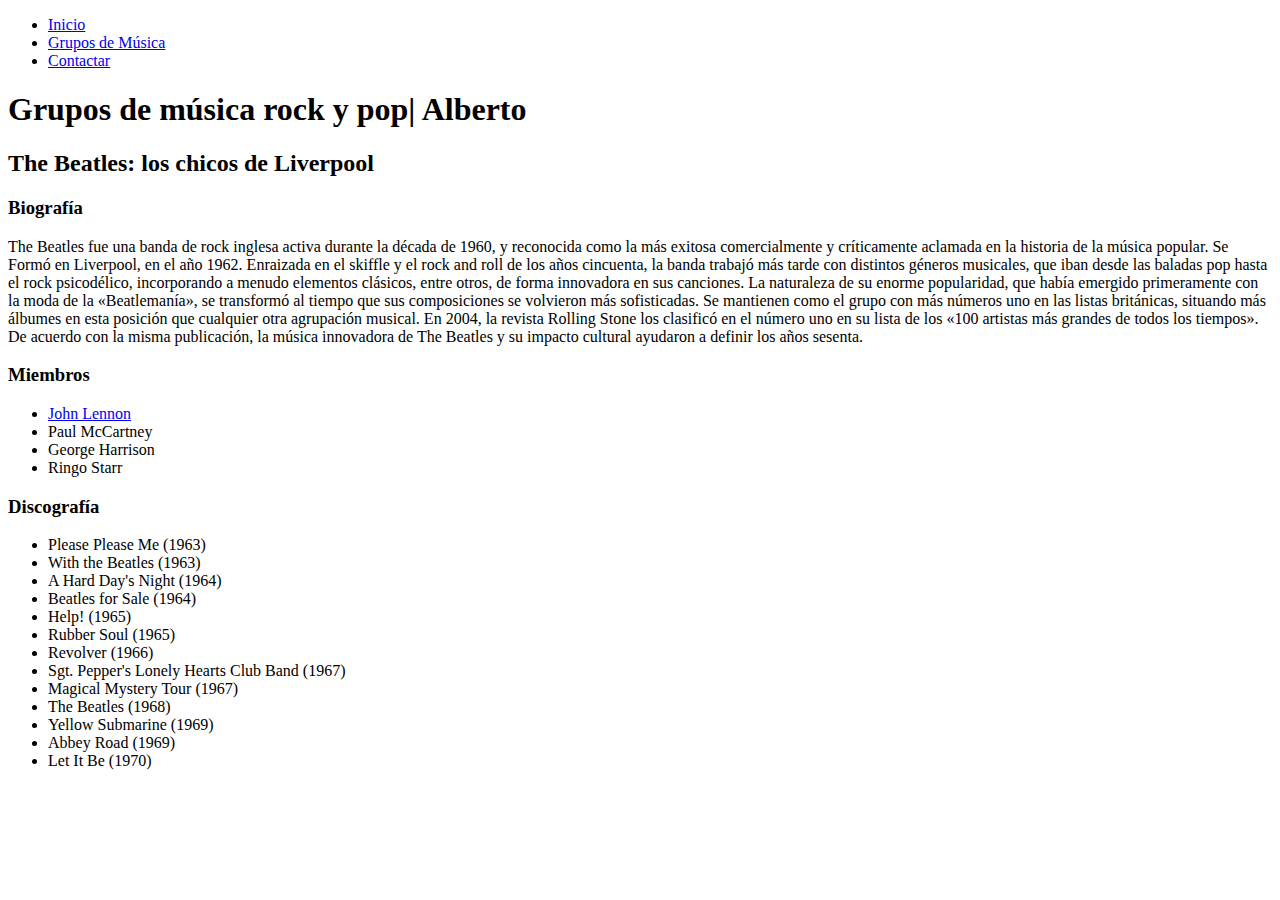
==== beatles.html @ 1d09efe0 "modificado todos los fichero y añadido uno nuevo" ====
<!DOCTYPE html>
<html lang="es">
<head>
    <meta charset="UTF-8">
    <title>The Beatles | Grupos de música rock y pop</title>
</head>
<body>
 <header>
        <nav>
            <ul>
                <li><a href="index.html">Inicio</a>
                </li>
                <li><a href="grupos-musica.html">Grupos de Música</a>
                </li>
                <li><a href="contactar.html">Contactar</a>
                </li>
            </ul>
        </nav>
        <h1>Grupos de música rock y pop| Alberto</h1>
    </header>
    <h2>The Beatles: los chicos de Liverpool</h2>
    

<h3>Biografía</h3>

<p>The Beatles fue una banda de rock inglesa activa durante la década de 1960, y reconocida como la más exitosa comercialmente y críticamente aclamada en la historia de la música popular. Se Formó en Liverpool, en el año 1962. Enraizada en el skiffle y el rock and roll de los años cincuenta, la banda trabajó más tarde con distintos géneros musicales, que iban desde las baladas pop hasta el rock psicodélico, incorporando a menudo elementos clásicos, entre otros, de forma innovadora en sus canciones. La naturaleza de su enorme popularidad, que había emergido primeramente con la moda de la «Beatlemanía», se transformó al tiempo que sus composiciones se volvieron más sofisticadas.
    Se mantienen como el grupo con más números uno en las listas británicas, situando más álbumes en esta posición que cualquier otra agrupación musical. En 2004, la revista Rolling Stone los clasificó en el número uno en su lista de los «100 artistas más grandes de todos los tiempos». De acuerdo con la misma publicación, la música innovadora de The Beatles y su impacto cultural ayudaron a definir los años sesenta.</p>

<h3>Miembros</h3>

<ul>
    <li><a href="http://www.thebeatles.com/">John Lennon</a></li>
    <li>Paul McCartney</li>
    <li>George Harrison</li>
    <li>Ringo Starr</li>
</ul>

<h3>Discografía</h3>

<ul>
    <li>Please Please Me (1963)</li>
    <li>With the Beatles (1963)</li>
    <li>A Hard Day's Night (1964)</li>
    <li>Beatles for Sale (1964)</li>
    <li>Help! (1965)</li>
    <li>Rubber Soul (1965)</li>
    <li>Revolver (1966)</li>
    <li>Sgt. Pepper's Lonely Hearts Club Band (1967)</li>
    <li>Magical Mystery Tour (1967)</li>
    <li>The Beatles (1968)</li>
    <li>Yellow Submarine (1969)</li>
    <li>Abbey Road (1969)</li>
    <li>Let It Be (1970)</li>
</ul>

    
    
    
</body>
</html>
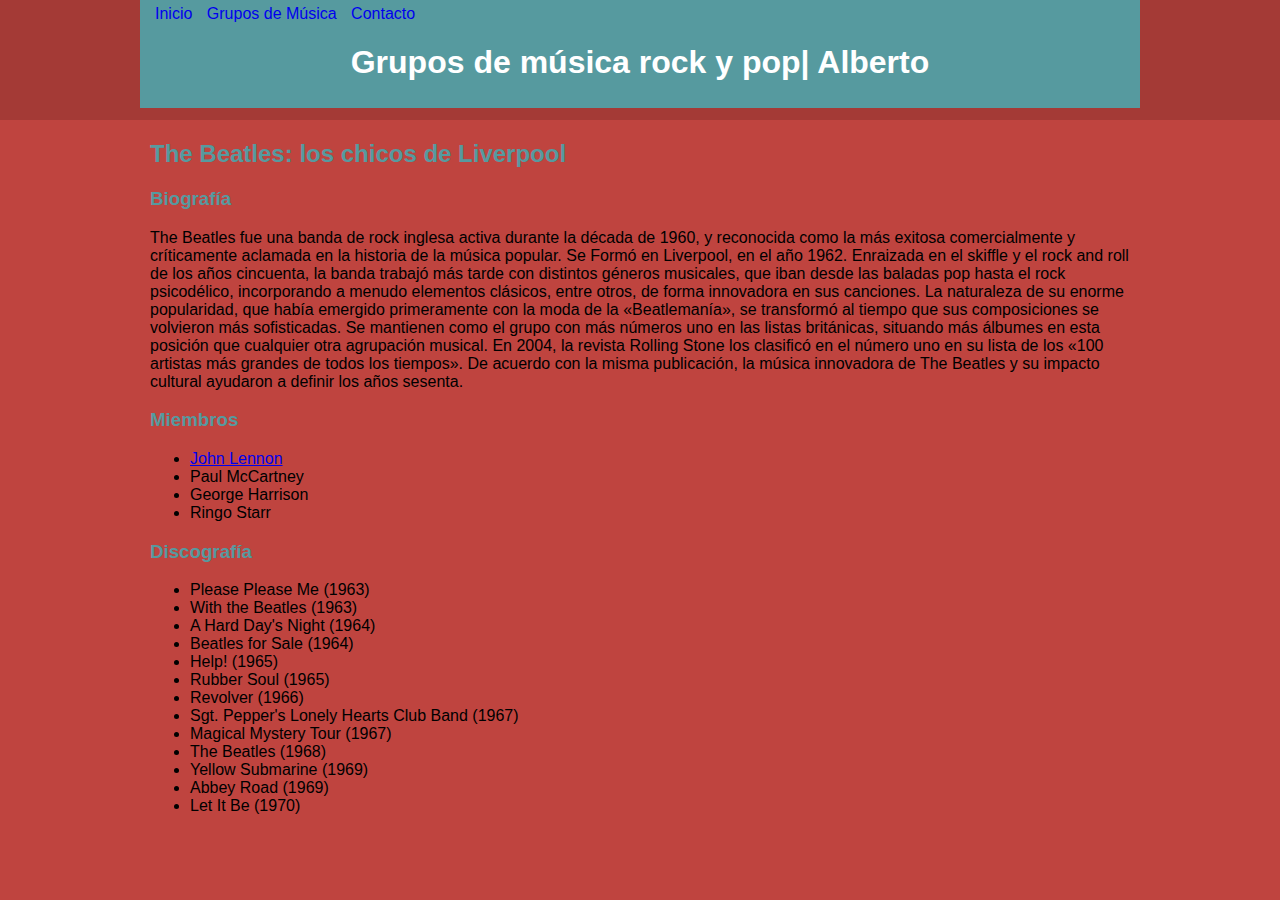
==== commit bb2b7bef: "añadidas imagenes. border y padding" ====
--- a/beatles.html
+++ b/beatles.html
@@ -3,21 +3,26 @@
 <head>
     <meta charset="UTF-8">
     <title>The Beatles | Grupos de música rock y pop</title>
+    <link rel="stylesheet" href="styles/normalize.css">
+    <link rel="stylesheet" href="styles/estilos.css">
 </head>
 <body>
  <header>
+       <div class="centrado fondogris">
         <nav>
             <ul>
                 <li><a href="index.html">Inicio</a>
                 </li>
-                <li><a href="grupos-musica.html">Grupos de Música</a>
+                <li><a href="grupos.html">Grupos de Música</a>
                 </li>
-                <li><a href="contactar.html">Contactar</a>
+                <li><a href="contacto.html">Contacto</a>
                 </li>
             </ul>
         </nav>
         <h1>Grupos de música rock y pop| Alberto</h1>
+     </div>
     </header>
+    <div class="centrado">
     <h2>The Beatles: los chicos de Liverpool</h2>
     
 
@@ -53,7 +58,7 @@
     <li>Let It Be (1970)</li>
 </ul>
 
-    
+   </div> 
     
     
 </body>
--- a/styles/estilos.css
+++ b/styles/estilos.css
@@ -0,0 +1,55 @@
+body {
+background-color: #BF443F;
+}
+header {
+background-color: #A43A36;
+    height: 120px;
+}
+header ul {
+margin-top: 0;
+    padding: 0;
+}
+header li {
+display: inline;
+    padding: 5px;
+}
+nav a {
+text-decoration: none;
+}
+
+.centrado {
+width: 980px;
+    margin: 0 auto;
+}
+h2,h3,h4{
+color: #569A9F;
+}
+h1 {
+text-align: center;
+    color: white;
+}
+.fondogris {
+background-color: #569A9F;
+    padding: 5px 10px;
+}
+
+ .logo{
+width: 447px;
+}
+
+li img {
+height: auto;
+    width=50px;
+    vertical-align: middle;
+    margin: 3px;
+    border: 2px solid #569A9F;
+    padding: 5px;
+    background-color: #BF443F;
+}
+.cantantes {
+list-style-type: none;
+}
+.lugar{
+color: grey;
+    text-transform: uppercase;
+}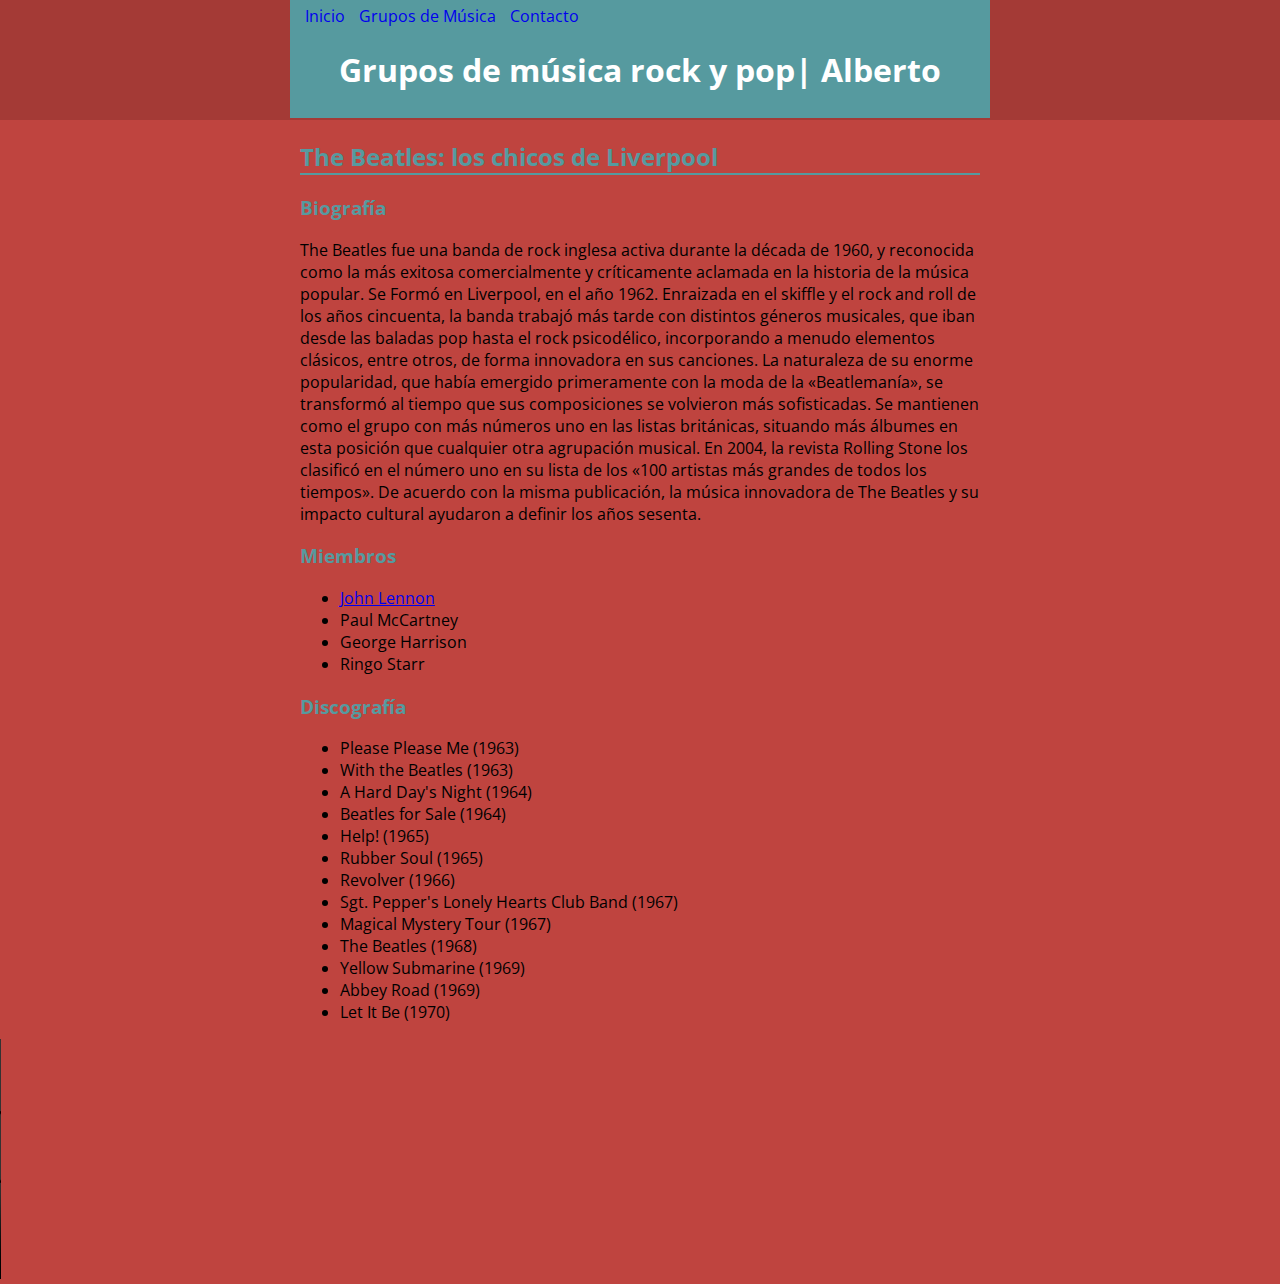
==== commit a6c60658: "añadido videos y fuente google" ====
--- a/beatles.html
+++ b/beatles.html
@@ -5,6 +5,7 @@
     <title>The Beatles | Grupos de música rock y pop</title>
     <link rel="stylesheet" href="styles/normalize.css">
     <link rel="stylesheet" href="styles/estilos.css">
+    <link href='http://fonts.googleapis.com/css?family=Open+Sans' rel='stylesheet' type='text/css'>
 </head>
 <body>
  <header>
@@ -59,7 +60,10 @@
 </ul>
 
    </div> 
-    
+    <video width="320" height="240" controls>
+   <source src="TheBeatlesLovemeDo.webm" type="video/webm; codecs=vp8,vorbis">
+   <source src="TheBeatlesLovemeDo.mp4">
+    </video>
     
 </body>
 </html>--- a/styles/estilos.css
+++ b/styles/estilos.css
@@ -18,10 +18,13 @@
 }
 
 .centrado {
-width: 980px;
+width: 680px;
     margin: 0 auto;
 }
-h2,h3,h4{
+h2{
+    border-bottom: 2px solid  #569A9F;
+}
+h2, h3, h4{
 color: #569A9F;
 }
 h1 {
@@ -35,6 +38,8 @@
 
  .logo{
 width: 447px;
+     display:block;
+    margin: 0 auto;
 }
 
 li img {
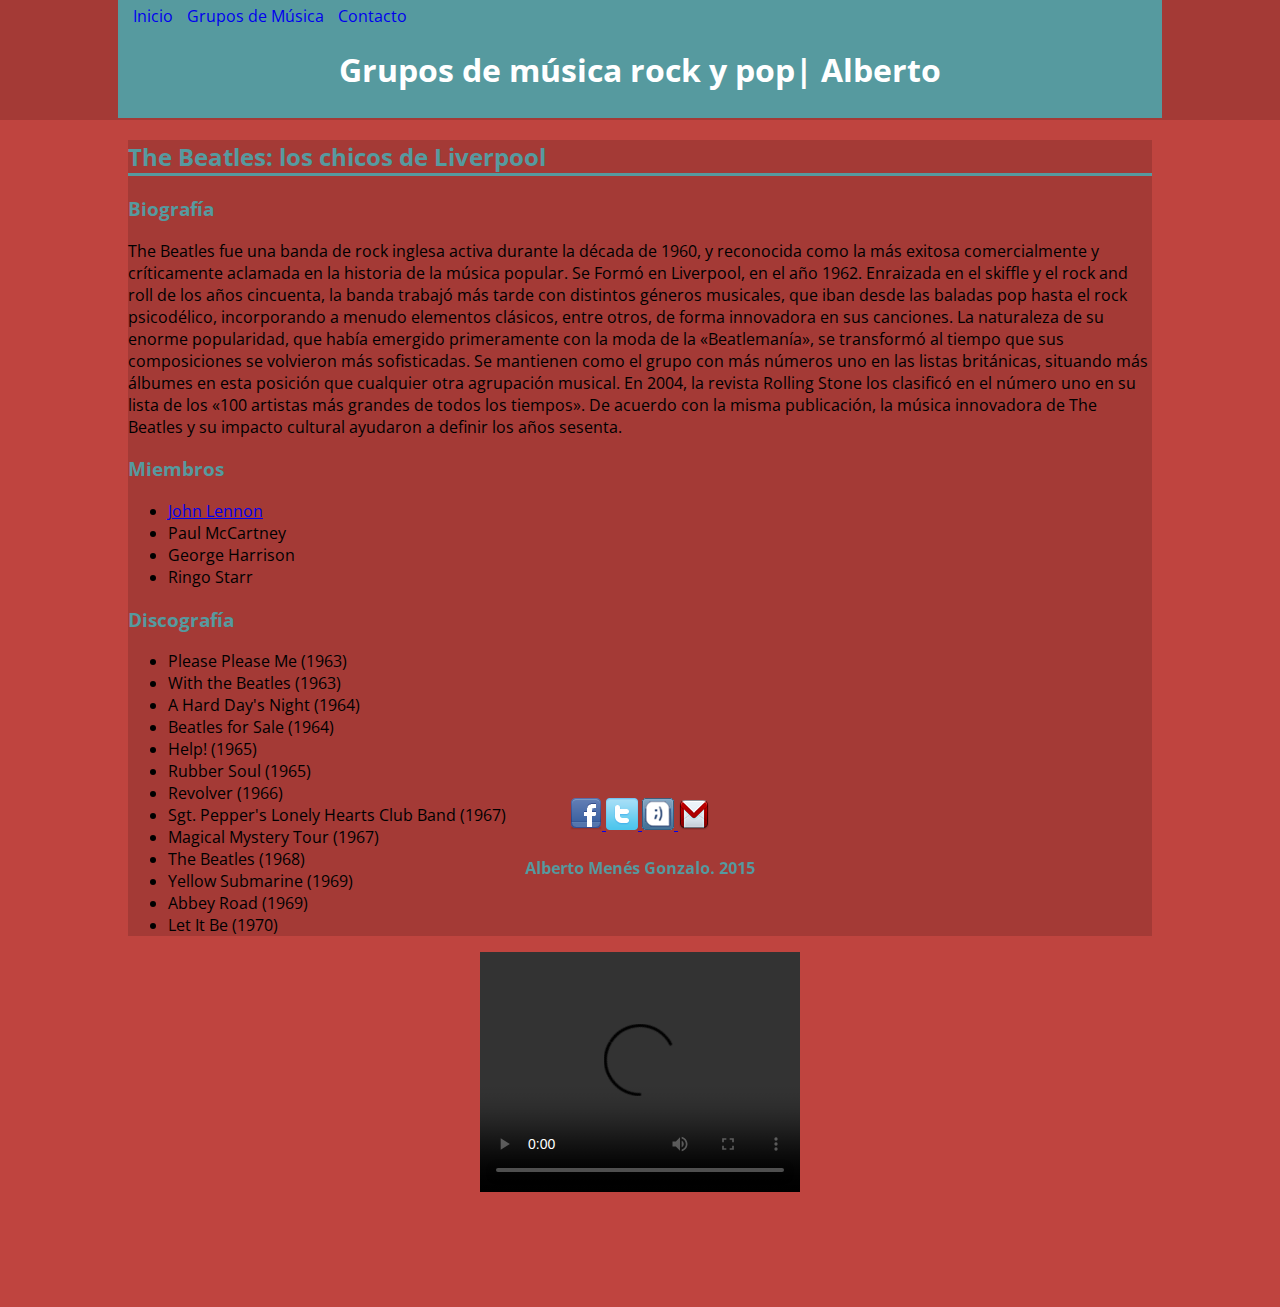
==== commit 141b58b7: "Web terminada" ====
--- a/beatles.html
+++ b/beatles.html
@@ -1,69 +1,94 @@
-<!DOCTYPE html>
-<html lang="es">
-<head>
-    <meta charset="UTF-8">
-    <title>The Beatles | Grupos de música rock y pop</title>
-    <link rel="stylesheet" href="styles/normalize.css">
-    <link rel="stylesheet" href="styles/estilos.css">
-    <link href='http://fonts.googleapis.com/css?family=Open+Sans' rel='stylesheet' type='text/css'>
-</head>
-<body>
- <header>
-       <div class="centrado fondogris">
-        <nav>
-            <ul>
-                <li><a href="index.html">Inicio</a>
-                </li>
-                <li><a href="grupos.html">Grupos de Música</a>
-                </li>
-                <li><a href="contacto.html">Contacto</a>
-                </li>
-            </ul>
-        </nav>
-        <h1>Grupos de música rock y pop| Alberto</h1>
-     </div>
-    </header>
-    <div class="centrado">
-    <h2>The Beatles: los chicos de Liverpool</h2>
-    
-
-<h3>Biografía</h3>
-
-<p>The Beatles fue una banda de rock inglesa activa durante la década de 1960, y reconocida como la más exitosa comercialmente y críticamente aclamada en la historia de la música popular. Se Formó en Liverpool, en el año 1962. Enraizada en el skiffle y el rock and roll de los años cincuenta, la banda trabajó más tarde con distintos géneros musicales, que iban desde las baladas pop hasta el rock psicodélico, incorporando a menudo elementos clásicos, entre otros, de forma innovadora en sus canciones. La naturaleza de su enorme popularidad, que había emergido primeramente con la moda de la «Beatlemanía», se transformó al tiempo que sus composiciones se volvieron más sofisticadas.
-    Se mantienen como el grupo con más números uno en las listas británicas, situando más álbumes en esta posición que cualquier otra agrupación musical. En 2004, la revista Rolling Stone los clasificó en el número uno en su lista de los «100 artistas más grandes de todos los tiempos». De acuerdo con la misma publicación, la música innovadora de The Beatles y su impacto cultural ayudaron a definir los años sesenta.</p>
-
-<h3>Miembros</h3>
-
-<ul>
-    <li><a href="http://www.thebeatles.com/">John Lennon</a></li>
-    <li>Paul McCartney</li>
-    <li>George Harrison</li>
-    <li>Ringo Starr</li>
-</ul>
-
-<h3>Discografía</h3>
-
-<ul>
-    <li>Please Please Me (1963)</li>
-    <li>With the Beatles (1963)</li>
-    <li>A Hard Day's Night (1964)</li>
-    <li>Beatles for Sale (1964)</li>
-    <li>Help! (1965)</li>
-    <li>Rubber Soul (1965)</li>
-    <li>Revolver (1966)</li>
-    <li>Sgt. Pepper's Lonely Hearts Club Band (1967)</li>
-    <li>Magical Mystery Tour (1967)</li>
-    <li>The Beatles (1968)</li>
-    <li>Yellow Submarine (1969)</li>
-    <li>Abbey Road (1969)</li>
-    <li>Let It Be (1970)</li>
-</ul>
-
-   </div> 
-    <video width="320" height="240" controls>
-   <source src="TheBeatlesLovemeDo.webm" type="video/webm; codecs=vp8,vorbis">
-   <source src="TheBeatlesLovemeDo.mp4">
-    </video>
-    
-</body>
+<!DOCTYPE html>
+<html lang="es">
+<head>
+    <meta charset="UTF-8">
+    <title>The Beatles | Grupos de música rock y pop</title>
+    <link rel="stylesheet" href="styles/normalize.css">
+    <link rel="stylesheet" href="styles/estilos.css">
+    <link href='http://fonts.googleapis.com/css?family=Open+Sans' rel='stylesheet' type='text/css'>
+</head>
+<body>
+ <header>
+       <div class="centrado fondogris">
+        <nav>
+            <ul>
+                <li><a href="index.html">Inicio</a>
+                </li>
+                <li><a href="grupos.html">Grupos de Música</a>
+                </li>
+                <li><a href="contacto.html">Contacto</a>
+                </li>
+            </ul>
+        </nav>
+        <h1>Grupos de música rock y pop| Alberto</h1>
+     </div>
+    </header>
+    <div class="centrado">
+    <h2>The Beatles: los chicos de Liverpool</h2>
+    
+
+<h3>Biografía</h3>
+
+<p>The Beatles fue una banda de rock inglesa activa durante la década de 1960, y reconocida como la más exitosa comercialmente y críticamente aclamada en la historia de la música popular. Se Formó en Liverpool, en el año 1962. Enraizada en el skiffle y el rock and roll de los años cincuenta, la banda trabajó más tarde con distintos géneros musicales, que iban desde las baladas pop hasta el rock psicodélico, incorporando a menudo elementos clásicos, entre otros, de forma innovadora en sus canciones. La naturaleza de su enorme popularidad, que había emergido primeramente con la moda de la «Beatlemanía», se transformó al tiempo que sus composiciones se volvieron más sofisticadas.
+    Se mantienen como el grupo con más números uno en las listas británicas, situando más álbumes en esta posición que cualquier otra agrupación musical. En 2004, la revista Rolling Stone los clasificó en el número uno en su lista de los «100 artistas más grandes de todos los tiempos». De acuerdo con la misma publicación, la música innovadora de The Beatles y su impacto cultural ayudaron a definir los años sesenta.</p>
+
+<h3>Miembros</h3>
+
+<ul>
+    <li><a href="http://www.thebeatles.com/">John Lennon</a></li>
+    <li>Paul McCartney</li>
+    <li>George Harrison</li>
+    <li>Ringo Starr</li>
+</ul>
+
+<h3>Discografía</h3>
+
+<ul>
+    <li>Please Please Me (1963)</li>
+    <li>With the Beatles (1963)</li>
+    <li>A Hard Day's Night (1964)</li>
+    <li>Beatles for Sale (1964)</li>
+    <li>Help! (1965)</li>
+    <li>Rubber Soul (1965)</li>
+    <li>Revolver (1966)</li>
+    <li>Sgt. Pepper's Lonely Hearts Club Band (1967)</li>
+    <li>Magical Mystery Tour (1967)</li>
+    <li>The Beatles (1968)</li>
+    <li>Yellow Submarine (1969)</li>
+    <li>Abbey Road (1969)</li>
+    <li>Let It Be (1970)</li>
+</ul>
+
+   </div> 
+   <div align="center">
+    <video width="320" height="240" controls>
+   <source src="TheBeatlesLovemeDo.webm" type="video/webm; codecs=vp8,vorbis">
+   <source src="TheBeatlesLovemeDo.mp4">
+    </video>
+    <br>
+   <br>
+   <br>
+   <br>
+   <br>
+   <br>
+    </div>
+    <div id="footer" align="center">
+    
+		<div class="wrap">
+			<a href="https://www.facebook.com/" target="_blank">
+				<img class="avatar2" src="images/facebook.png" alt="" />
+			</a>
+			<a href="https://twitter.com/" target="_blank">
+				<img class="avatar2" src="images/twitter.png" alt="" />
+			</a>
+			<a href="https://www.tuenti.com/" target="_blank">
+				<img class="avatar2" src="images/tuenti.png" alt="" />
+			</a>
+			<a href="https://mail.google.com/" target="_blank">
+				<img class="avatar2" src="images/gmail.png" alt="" />
+			</a>
+			<h4>Alberto Menés Gonzalo. 2015</h4>
+		</div>
+	</div>
+</body>
 </html>--- a/styles/estilos.css
+++ b/styles/estilos.css
@@ -1,60 +1,243 @@
-body {
-background-color: #BF443F;
-}
-header {
-background-color: #A43A36;
-    height: 120px;
-}
-header ul {
-margin-top: 0;
-    padding: 0;
-}
-header li {
-display: inline;
-    padding: 5px;
-}
-nav a {
-text-decoration: none;
-}
-
-.centrado {
-width: 680px;
-    margin: 0 auto;
-}
-h2{
-    border-bottom: 2px solid  #569A9F;
-}
-h2, h3, h4{
-color: #569A9F;
-}
-h1 {
-text-align: center;
-    color: white;
-}
-.fondogris {
-background-color: #569A9F;
-    padding: 5px 10px;
-}
-
- .logo{
-width: 447px;
-     display:block;
-    margin: 0 auto;
-}
-
-li img {
-height: auto;
-    width=50px;
-    vertical-align: middle;
-    margin: 3px;
-    border: 2px solid #569A9F;
-    padding: 5px;
-    background-color: #BF443F;
-}
-.cantantes {
-list-style-type: none;
-}
-.lugar{
-color: grey;
-    text-transform: uppercase;
+body {
+    width: 100%;
+    height: 100%;
+    background-color: #BF443F;
+}
+
+header {
+    background-color: #A43A36;
+    height: 7.500em;
+}
+
+header ul {
+    margin-top: 0;
+    padding: 0;
+}
+
+header li {
+    display: inline;
+    padding: 0.313em;
+}
+
+nav a {
+    text-decoration: none;
+}
+
+.centrado {
+    background: #A43A36;
+    width: 80%;
+    margin: 0 auto;
+}
+
+h2 {
+    border-bottom: 0.125em solid #569A9F;
+}
+
+h2,
+h3,
+h4 {
+    color: #569A9F;
+}
+
+h1 {
+    text-align: center;
+    color: white;
+}
+
+.fondogris {
+    background-color: #569A9F;
+    padding: 0.313em 0.625em;
+}
+
+.logo {
+    width: 70%;
+    display: block;
+    margin: 0 auto;
+}
+
+li img {
+    height: auto;
+    width=3.125em;
+    vertical-align: middle;
+    margin: 0.188em;
+    border: 0.125em solid #569A9F;
+    padding: 0.313em;
+    background-color: #BF443F;
+}
+
+.cantantes {
+    list-style-type: none;
+}
+
+.lugar {
+    color: grey;
+    text-transform: uppercase;
+}
+/*Formulario*/
+
+#contacto {
+    width: 50%;
+    margin: 0 auto;
+}
+
+input,
+select {
+    display: block;
+    width: 95%;
+    margin-bottom: 0.938em;
+}
+
+input[type=submit],
+input[type=reset] {
+    display: inline;
+    width: 30%;
+}
+
+input[type=reset] {
+    margin-right: 3.125em;
+}
+
+input[type=checkbox],
+input[type=radio],
+label[for=hombre],
+label[for=mujer],
+label[for=newsletter] {
+    display: inline;
+    width: auto;
+}
+
+p {
+    font-size: 1.000em;
+}
+
+.wrap {
+    position: relative;
+    margin: 0 auto;
+    width: 100%;
+}
+
+#header,
+#footer {
+    width: 100%;
+    float: left;
+}
+
+#footer {
+    position: fixed;
+    bottom: 0;
+    z-index: 999999;
+}
+
+@media screen and (max-width: 599px) {
+    ul,
+    li,
+    ol,
+    label,
+    input,
+    link,
+    a,
+    select {
+        font-size: 0.575em;
+    }
+    .avatar {
+        width: 1.525em;
+        height: 1.725em;
+    }
+    .avatar2 {
+        width: 1.625em;
+        height: 1.625em;
+    }
+    .indice {
+        width: 10em;
+    }
+    .guitarra {
+        width: 6em;
+        height: 2em;
+    }
+    p {
+        font-size: 0.375em;
+    }
+    h1,
+    title {
+        font-size: 0.575em;
+    }
+    h2 {
+        font-size: 0.550em;
+    }
+    h3,
+    h4 {
+        font-size: 0.500em;
+    }
+    header ul li {
+        display: block;
+        clear: both;
+        padding: 1em;
+    }
+}
+
+@media screen and (min-width: 600px) and (max-width: 900px) {
+    ul,
+    li,
+    ol,
+    label,
+    input,
+    link,
+    a,
+    select {
+        font-size: 0.800em;
+    }
+    .avatar {
+        width: 2.400em;
+        height: 2.900em;
+    }
+    .avatar2 {
+        width: 2.400em;
+        height: 2.400em;
+    }
+    .indice {
+        width: 20em;
+    }
+    .guitarra {
+        width: 8em;
+        height: 4em;
+    }
+    p {
+        font-size: 0.600em;
+    }
+    h1,
+    title {
+        font-size: 0.750em;
+    }
+    h2 {
+        font-size: 0.725em;
+    }
+    h3,
+    h4 {
+        font-size: 0.700em;
+    }
+}
+
+@media print {
+    body {
+        background-color: white;
+        font-size: 10pt;
+        line-height: 1.2;
+    }
+    header {
+        background-color: white;
+    }
+    centrado {
+        background: white;
+    }
+    h2,
+    h3,
+    h4 {
+        border-bottom: black;
+    }
+    fondogris {
+        background-color: white;
+    }
+    li img {
+        border: black;
+    }
 }